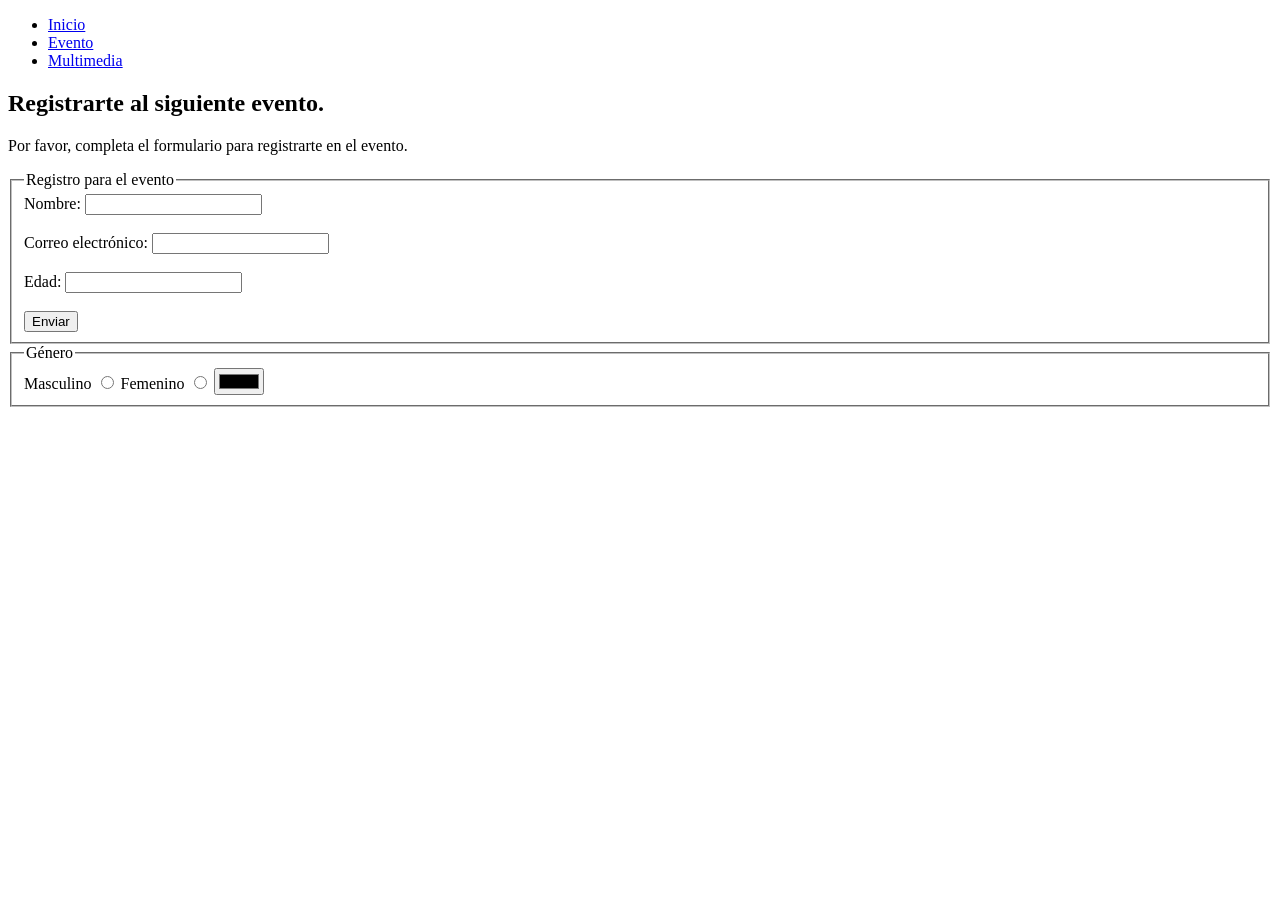
==== evento.html @ bc8ced4b "Subi los primeros avances" ====
<!DOCTYPE html>
<html lang="es">
<head>
    <meta charset="UTF-8">
    <meta name="viewport" content="width=device-width, initial-scale=1.0">
    <title>Evento de autos</title>
</head>
<body>
      <nav>
    <ul>
        <li><a href="index.html">Inicio</a></li>
        <li><a href="evento.html">Evento</a></li>
        <li><a href="multimedia.html">Multimedia</a></li>
    </ul>
</nav>
</body>
<header>

</header>

<section>
    <h1>Registrarte al siguiente evento.</h1>
    <p>Por favor, completa el formulario para registrarte en el evento.</p>

    <form action="/index.html" method="post">
        <fieldset>
            <legend>Registro para el evento</legend>
            <label for="nombre">Nombre:</label>
            <input type="text" id="nombre" name="nombre" required><br><br>
            <label for="email">Correo electrónico:</label>
            <input type="email" id="email" name="email" required><br><br>
            <label for="edad">Edad:</label>
            <input type="number" name="edad" id="edad"  required><br><br>
            <input type="submit" value="Enviar">
        </fieldset>
        <fieldset> 
            <legend> Género </legend>
            <label for="masculino">Masculino</label>
            <input type="radio" name="genero" value="masculino" id="masculino">

            <label for="femenino">Femenino</label>
            <input type="radio" name="genero" value="femenino" id="femenino">

            <input type="color">
        </fieldset>
    </form>
</section>
</html>
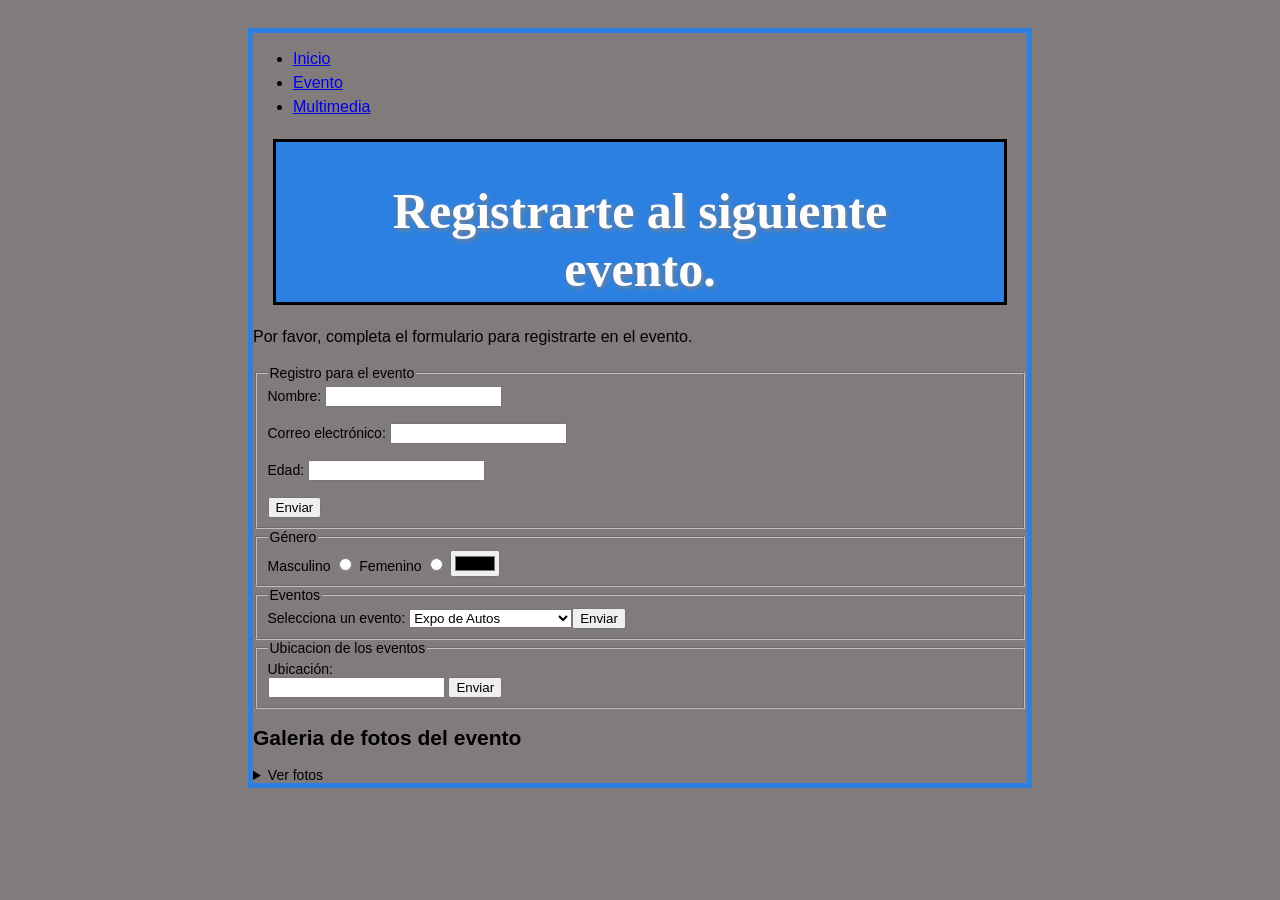
==== commit 229a9599: "Finalizacion del mi primera pagina web" ====
--- a/evento.html
+++ b/evento.html
@@ -3,7 +3,11 @@
 <head>
     <meta charset="UTF-8">
     <meta name="viewport" content="width=device-width, initial-scale=1.0">
-    <title>Evento de autos</title>
+    <meta name="robots" content="noindex, nofollow">
+    <title> Evento de autos</title>
+    <link rel="icon" href="imagenes/racing.png" type="image/png">
+    <link rel="stylesheet" href="css/estilos.css">
+
 </head>
 <body>
       <nav>
@@ -43,6 +47,43 @@
 
             <input type="color">
         </fieldset>
+        <fieldset> 
+            <legend>Eventos</legend>
+            <label for="evento">Selecciona un evento:</label>
+            <select name="evento" id="evento">
+                <option value="evento1">Expo de Autos</option>
+                <option value="evento2">Arrancones 1/4 de milla</option>
+                <option value="evento3">Competicion SPL</option>
+                <input type="submit" value="Enviar">
+            </select>
+        </fieldset>
+
+        <fieldset>
+            <legend>Ubicacion de los eventos</legend>
+            <label for="Ubicacion">Ubicación:</label><br>
+            <input list="Ubicaciones" name="Ubicacion" id="Ubicacion" required>
+            <datalist id="Ubicaciones">
+                <option value="Ixtlayork">
+                <option value="Jiquiyork">
+                <option value="Toluca">
+            </datalist>
+            <input type="submit" value="Enviar">
+        </fieldset>
+
     </form>
+
+</section>
+<h2>Galeria de fotos del evento</h2>
+<details>
+    <summary>Ver fotos</summary>
+    <div>
+        <p>Galeria de fotos del evento</p>
+        <img src="https://www.quepasaweb.com.ar/wp-content/uploads/2025/04/exposicion-automotor-tigre.jpeg" alt="Foto 1" width="300" height="200">      
+        <img src="https://acnews.blob.core.windows.net/imgnews/paragraph/NPAZ_3708d87084004db78fa0bc7cebe23d98.jpg" alt="Foto 2" width="300" height="200">
+        <img src="https://cdn.shopify.com/s/files/1/0650/4595/4731/files/2-65690ddacc6b3.jpg" alt="Foto 3" width="300" height="200">
+    </div>
+</details>
+<section>
+
 </section>
 </html>
--- a/css/estilos.css
+++ b/css/estilos.css
@@ -0,0 +1,86 @@
+/*comentario*/
+html{
+    background-color: rgb(129, 123, 123);
+}
+h1{
+font-family: initial;/*no ereda de ningun lado*/
+color: rgb(252, 252, 252);
+font-size: 50px;
+text-align: center;
+text-shadow: 2px 2px 5px gray;/*efecto de sombra*/
+/*cuadro de color*/
+background-color: rgb(43, 128, 226);
+padding: 40px;
+border: 3px solid black;
+margin: 20px;
+height: 80px;
+}
+
+.parrafo1{/*color de parrafo con clase*/
+color: rgb(254, 255, 255);
+}
+
+body{/*fuente*/
+    font-family: Arial, Helvetica, sans-serif;
+    font-size: 14px;
+    border: solid 5px rgb(43, 128, 226);
+    
+}
+
+p, li{
+    font-size: 16px;
+    line-height: 1.5;
+}
+
+a:hover{/*efecto al pasar el mouse por encima*/
+    color: red;
+}
+
+input[type="text"]:focus{/*efecto al hacer click en el input*/
+    border-color: blue;
+    outline: 2px solid rgb(202, 7, 209);
+    border-radius: 5px;
+}
+
+html{/*centrar el contenido*/
+    max-width: 800px;
+    margin: 0 auto;
+    padding: 20px;
+}
+
+img{
+    display: block;
+    margin: 0 auto;
+}
+
+video{
+    display: block;
+    margin: 0 auto;
+}
+
+audio{
+    display: block;
+    margin: 0 auto;
+}
+
+button{
+    font-size: 16px;
+    display: inline-block;
+    margin: 20px auto;
+    padding: 10px 20px;
+    background-color: #1c2883;
+    color:chartreuse;
+    border-radius: 5px;
+}
+
+button:hover{
+    background-color: #0d1a4c;
+    cursor: pointer;
+}
+
+iframe{
+    width: 100%;
+    aspect-ratio: 16/9;
+    height: auto;
+
+}
